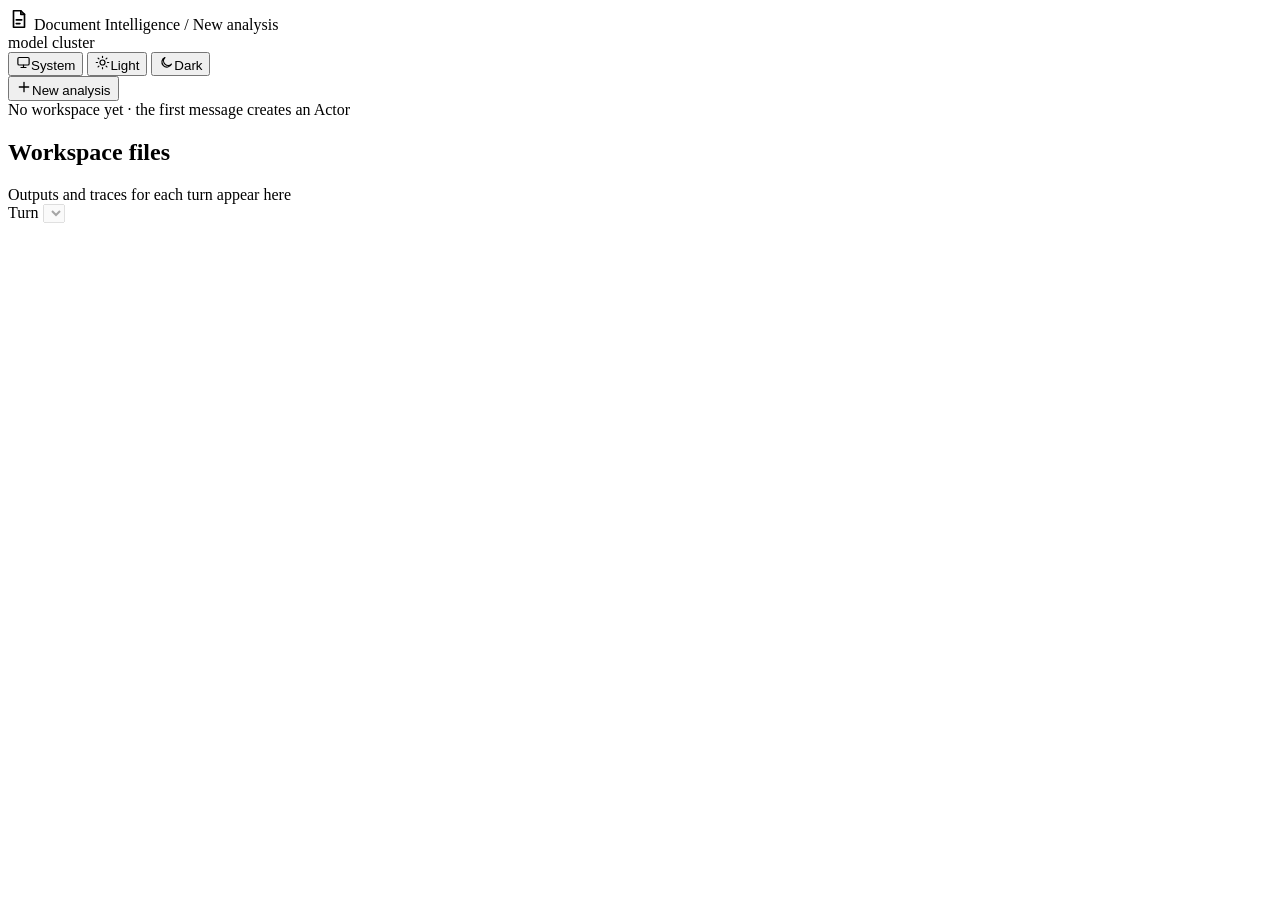
==== examples/document_intelligence/ui/static/index.html @ 0ba20244 "Add a ChatKit UI for multi-turn Document Intelligence with Jaeger traces Each ChatKit thread is one " ====
<!doctype html>
<html lang="en" data-theme="light">
<head>
<meta charset="utf-8">
<meta name="viewport" content="width=device-width, initial-scale=1">
<title>Document Intelligence</title>
<link rel="icon" href="data:,">
<link rel="preconnect" href="https://fonts.googleapis.com">
<link rel="stylesheet" href="https://fonts.googleapis.com/css2?family=IBM+Plex+Mono:wght@400;500&amp;family=IBM+Plex+Sans:wght@400;500;600&amp;family=Source+Serif+4:opsz,wght@8..60,400;8..60,600&amp;display=swap">
<link rel="stylesheet" href="/static/app.css">
<script src="https://cdn.platform.openai.com/deployments/chatkit/chatkit.js" async></script>
<script type="module" src="/static/app.js"></script>
</head>
<body>
<header class="topbar">
  <div class="brand">
    <svg width="22" height="22" viewBox="0 0 24 24" fill="none" stroke="currentColor" stroke-width="1.8" stroke-linecap="round" stroke-linejoin="round" aria-hidden="true"><path d="M6 3h8l4 4v14H6z"/><path d="M14 3v4h4"/><path d="M9 13h6"/><path d="M9 17h4"/></svg>
    <span class="brand-name">Document Intelligence</span>
    <span class="brand-sep" aria-hidden="true">/</span>
    <span class="brand-thread" id="thread-title">New analysis</span>
  </div>
  <div class="topbar-actions">
    <span class="chip"><span class="dot dot-accent"></span><span id="model-name">model</span></span>
    <span class="chip chip-mono" id="cluster-name">cluster</span>
    <a class="link-button" id="jaeger-link" href="#" target="_blank" rel="noopener noreferrer" hidden>Jaeger
      <svg width="14" height="14" viewBox="0 0 24 24" fill="none" stroke="currentColor" stroke-width="2" stroke-linecap="round" stroke-linejoin="round" aria-hidden="true"><path d="M14 4h6v6"/><path d="M20 4 10 14"/><path d="M18 14v5a1 1 0 0 1-1 1H5a1 1 0 0 1-1-1V7a1 1 0 0 1 1-1h5"/></svg>
    </a>
    <div class="segmented" role="group" aria-label="Appearance">
      <button type="button" data-theme-choice="system" aria-label="Follow the system appearance">
        <svg width="15" height="15" viewBox="0 0 24 24" fill="none" stroke="currentColor" stroke-width="1.9" stroke-linecap="round" stroke-linejoin="round" aria-hidden="true"><rect x="3" y="4" width="18" height="12" rx="2"/><path d="M8 20h8"/><path d="M12 16v4"/></svg>System</button>
      <button type="button" data-theme-choice="light" aria-label="Light appearance">
        <svg width="15" height="15" viewBox="0 0 24 24" fill="none" stroke="currentColor" stroke-width="1.9" stroke-linecap="round" stroke-linejoin="round" aria-hidden="true"><circle cx="12" cy="12" r="4"/><path d="M12 2v2M12 20v2M4.9 4.9l1.4 1.4M17.7 17.7l1.4 1.4M2 12h2M20 12h2M4.9 19.1l1.4-1.4M17.7 6.3l1.4-1.4"/></svg>Light</button>
      <button type="button" data-theme-choice="dark" aria-label="Dark appearance">
        <svg width="15" height="15" viewBox="0 0 24 24" fill="none" stroke="currentColor" stroke-width="1.9" stroke-linecap="round" stroke-linejoin="round" aria-hidden="true"><path d="M20 14.5A8 8 0 1 1 9.5 4a6.5 6.5 0 0 0 10.5 10.5z"/></svg>Dark</button>
    </div>
    <button type="button" class="primary" id="new-analysis">
      <svg width="16" height="16" viewBox="0 0 24 24" fill="none" stroke="currentColor" stroke-width="2" stroke-linecap="round" aria-hidden="true"><path d="M12 5v14M5 12h14"/></svg>New analysis</button>
  </div>
</header>

<main class="workspace">
  <section class="pane chat-pane" aria-label="Conversation">
    <div id="chat-host" class="chat-host"></div>
    <p class="chat-error" id="chat-error" role="alert" hidden></p>
    <div class="workspace-status" id="workspace-status" aria-live="polite">
      <span class="dot" id="workspace-dot"></span>
      <span id="workspace-text">No workspace yet · the first message creates an Actor</span>
    </div>
  </section>

  <section class="pane artifact-pane" aria-label="Artifact">
    <div class="artifact-head">
      <div class="artifact-title">
        <h2 id="artifact-title">Workspace files</h2>
        <span class="mono muted" id="artifact-sub">Outputs and traces for each turn appear here</span>
      </div>
      <div class="artifact-actions">
        <label class="visually-hidden" for="turn-select">Turn</label>
        <select id="turn-select" disabled></select>
        <a class="icon-button" id="download-link" href="#" aria-label="Download this file" hidden>
          <svg width="17" height="17" viewBox="0 0 24 24" fill="none" stroke="currentColor" stroke-width="1.8" stroke-linecap="round" stroke-linejoin="round" aria-hidden="true"><path d="M12 4v12"/><path d="m7 11 5 5 5-5"/><path d="M5 20h14"/></svg>
        </a>
      </div>
    </div>
    <nav class="tabs" id="tabs" aria-label="Artifact views"></nav>
    <div class="artifact-body" id="artifact-body"></div>
  </section>
</main>
</body>
</html>
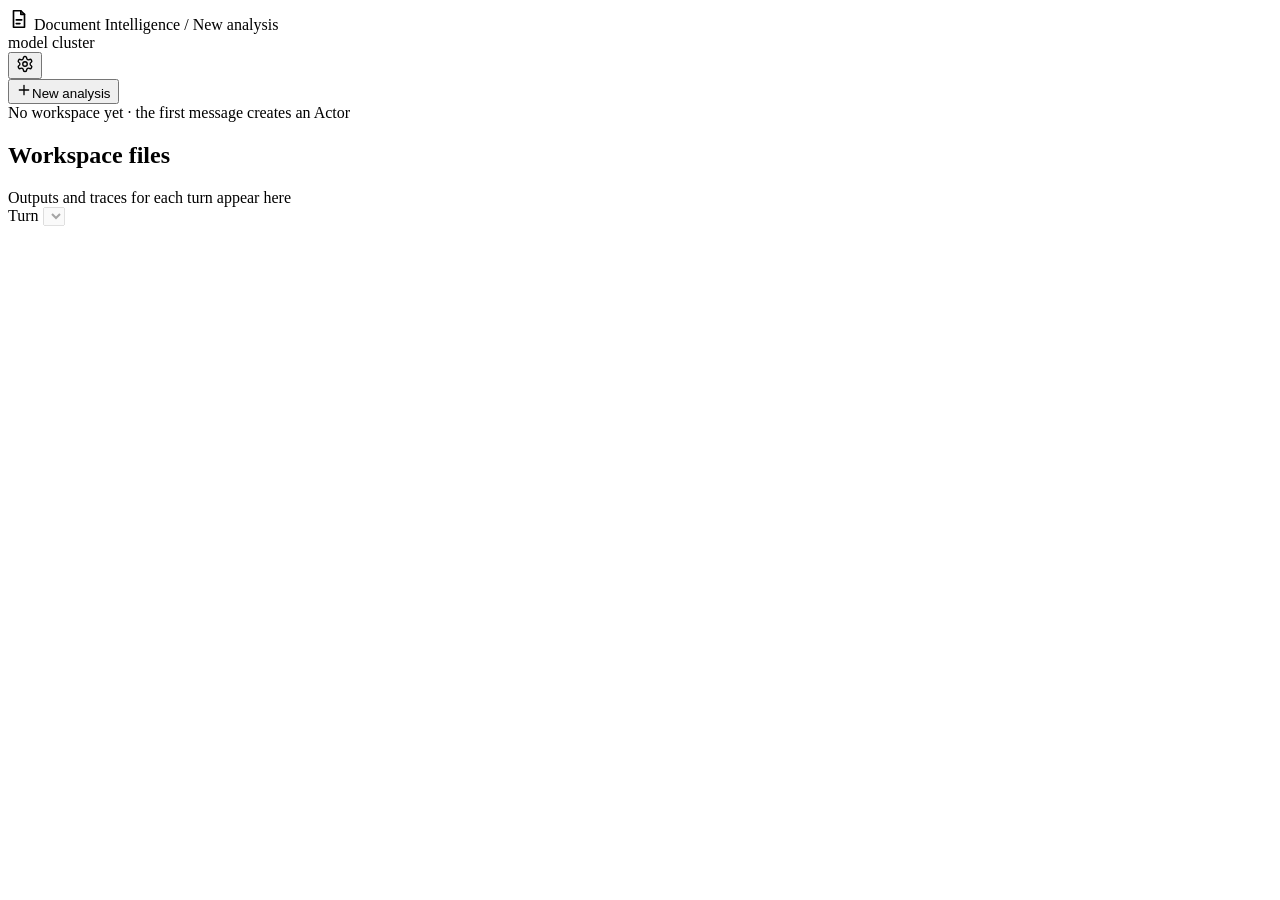
==== commit 73bf705e: "Move appearance into a settings menu and drop the header Jaeger link The header now shows the model," ====
--- a/examples/document_intelligence/ui/static/index.html
+++ b/examples/document_intelligence/ui/static/index.html
@@ -22,16 +22,22 @@
   <div class="topbar-actions">
     <span class="chip"><span class="dot dot-accent"></span><span id="model-name">model</span></span>
     <span class="chip chip-mono" id="cluster-name">cluster</span>
-    <a class="link-button" id="jaeger-link" href="#" target="_blank" rel="noopener noreferrer" hidden>Jaeger
-      <svg width="14" height="14" viewBox="0 0 24 24" fill="none" stroke="currentColor" stroke-width="2" stroke-linecap="round" stroke-linejoin="round" aria-hidden="true"><path d="M14 4h6v6"/><path d="M20 4 10 14"/><path d="M18 14v5a1 1 0 0 1-1 1H5a1 1 0 0 1-1-1V7a1 1 0 0 1 1-1h5"/></svg>
-    </a>
-    <div class="segmented" role="group" aria-label="Appearance">
-      <button type="button" data-theme-choice="system" aria-label="Follow the system appearance">
-        <svg width="15" height="15" viewBox="0 0 24 24" fill="none" stroke="currentColor" stroke-width="1.9" stroke-linecap="round" stroke-linejoin="round" aria-hidden="true"><rect x="3" y="4" width="18" height="12" rx="2"/><path d="M8 20h8"/><path d="M12 16v4"/></svg>System</button>
-      <button type="button" data-theme-choice="light" aria-label="Light appearance">
-        <svg width="15" height="15" viewBox="0 0 24 24" fill="none" stroke="currentColor" stroke-width="1.9" stroke-linecap="round" stroke-linejoin="round" aria-hidden="true"><circle cx="12" cy="12" r="4"/><path d="M12 2v2M12 20v2M4.9 4.9l1.4 1.4M17.7 17.7l1.4 1.4M2 12h2M20 12h2M4.9 19.1l1.4-1.4M17.7 6.3l1.4-1.4"/></svg>Light</button>
-      <button type="button" data-theme-choice="dark" aria-label="Dark appearance">
-        <svg width="15" height="15" viewBox="0 0 24 24" fill="none" stroke="currentColor" stroke-width="1.9" stroke-linecap="round" stroke-linejoin="round" aria-hidden="true"><path d="M20 14.5A8 8 0 1 1 9.5 4a6.5 6.5 0 0 0 10.5 10.5z"/></svg>Dark</button>
+    <div class="settings">
+      <button type="button" class="icon-button" id="settings-button" aria-label="Settings" aria-haspopup="true" aria-expanded="false" aria-controls="settings-panel">
+        <svg width="18" height="18" viewBox="0 0 24 24" fill="none" stroke="currentColor" stroke-width="1.8" stroke-linecap="round" stroke-linejoin="round" aria-hidden="true"><path d="M12.22 2h-.44a2 2 0 0 0-2 2v.18a2 2 0 0 1-1 1.73l-.43.25a2 2 0 0 1-2 0l-.15-.08a2 2 0 0 0-2.73.73l-.22.38a2 2 0 0 0 .73 2.73l.15.1a2 2 0 0 1 1 1.72v.51a2 2 0 0 1-1 1.74l-.15.09a2 2 0 0 0-.73 2.73l.22.38a2 2 0 0 0 2.73.73l.15-.08a2 2 0 0 1 2 0l.43.25a2 2 0 0 1 1 1.73V20a2 2 0 0 0 2 2h.44a2 2 0 0 0 2-2v-.18a2 2 0 0 1 1-1.73l.43-.25a2 2 0 0 1 2 0l.15.08a2 2 0 0 0 2.73-.73l.22-.39a2 2 0 0 0-.73-2.73l-.15-.08a2 2 0 0 1-1-1.74v-.5a2 2 0 0 1 1-1.74l.15-.09a2 2 0 0 0 .73-2.73l-.22-.38a2 2 0 0 0-2.73-.73l-.15.08a2 2 0 0 1-2 0l-.43-.25a2 2 0 0 1-1-1.73V4a2 2 0 0 0-2-2z"/><circle cx="12" cy="12" r="3"/></svg>
+      </button>
+      <div class="settings-panel" id="settings-panel" role="dialog" aria-label="Settings" hidden>
+        <span class="settings-label" id="appearance-label">Appearance</span>
+        <div class="segmented" role="group" aria-labelledby="appearance-label">
+          <button type="button" data-theme-choice="system" aria-label="Follow the system appearance">
+            <svg width="15" height="15" viewBox="0 0 24 24" fill="none" stroke="currentColor" stroke-width="1.9" stroke-linecap="round" stroke-linejoin="round" aria-hidden="true"><rect x="3" y="4" width="18" height="12" rx="2"/><path d="M8 20h8"/><path d="M12 16v4"/></svg>System</button>
+          <button type="button" data-theme-choice="light" aria-label="Light appearance">
+            <svg width="15" height="15" viewBox="0 0 24 24" fill="none" stroke="currentColor" stroke-width="1.9" stroke-linecap="round" stroke-linejoin="round" aria-hidden="true"><circle cx="12" cy="12" r="4"/><path d="M12 2v2M12 20v2M4.9 4.9l1.4 1.4M17.7 17.7l1.4 1.4M2 12h2M20 12h2M4.9 19.1l1.4-1.4M17.7 6.3l1.4-1.4"/></svg>Light</button>
+          <button type="button" data-theme-choice="dark" aria-label="Dark appearance">
+            <svg width="15" height="15" viewBox="0 0 24 24" fill="none" stroke="currentColor" stroke-width="1.9" stroke-linecap="round" stroke-linejoin="round" aria-hidden="true"><path d="M20 14.5A8 8 0 1 1 9.5 4a6.5 6.5 0 0 0 10.5 10.5z"/></svg>Dark</button>
+        </div>
+        <span class="settings-hint">System follows your operating system's light or dark setting.</span>
+      </div>
     </div>
     <button type="button" class="primary" id="new-analysis">
       <svg width="16" height="16" viewBox="0 0 24 24" fill="none" stroke="currentColor" stroke-width="2" stroke-linecap="round" aria-hidden="true"><path d="M12 5v14M5 12h14"/></svg>New analysis</button>
